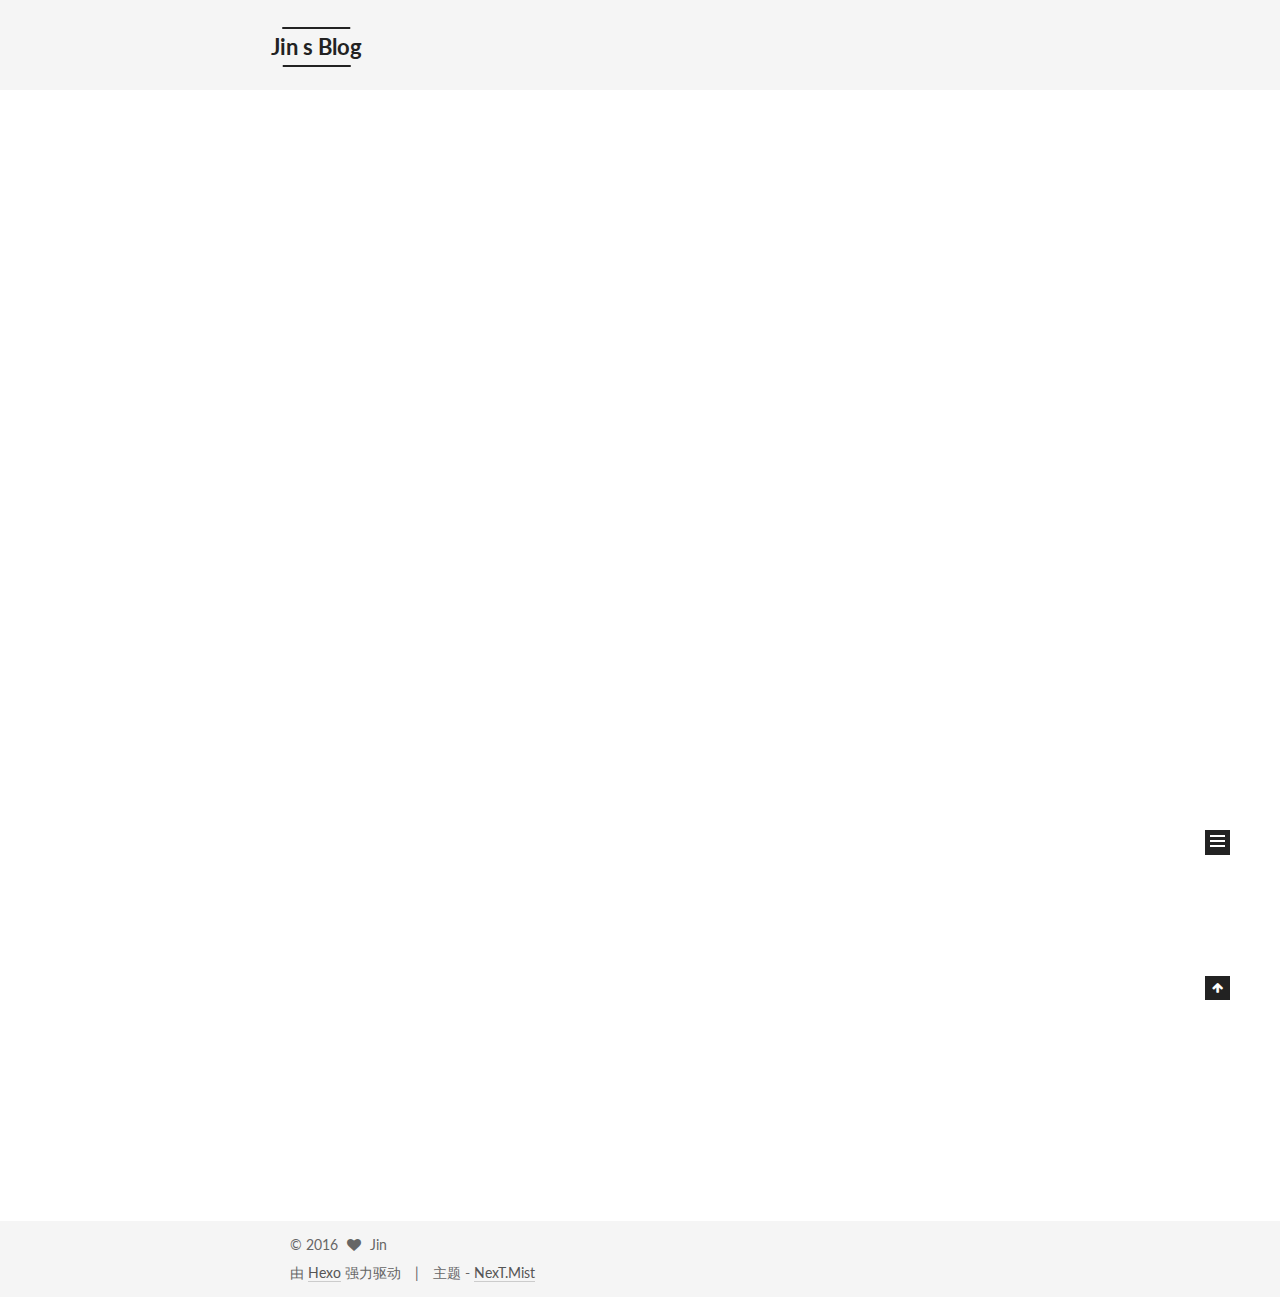
==== index.html @ 3ecad3b8 "Site updated: 2016-07-22 10:54:17" ====
<!doctype html>



  


<html class="theme-next mist use-motion">
<head>
  <meta charset="UTF-8"/>
<meta http-equiv="X-UA-Compatible" content="IE=edge,chrome=1" />
<meta name="viewport" content="width=device-width, initial-scale=1, maximum-scale=1"/>



<meta http-equiv="Cache-Control" content="no-transform" />
<meta http-equiv="Cache-Control" content="no-siteapp" />












  
  
  <link href="/vendors/fancybox/source/jquery.fancybox.css?v=2.1.5" rel="stylesheet" type="text/css" />




  
  
  
  

  
    
    
  

  

  

  

  

  
    
    
    <link href="//fonts.googleapis.com/css?family=Lato:300,300italic,400,400italic,700,700italic&subset=latin,latin-ext" rel="stylesheet" type="text/css">
  






<link href="/vendors/font-awesome/css/font-awesome.min.css?v=4.4.0" rel="stylesheet" type="text/css" />

<link href="/css/main.css?v=5.0.1" rel="stylesheet" type="text/css" />


  <meta name="keywords" content="Hexo, NexT" />








  <link rel="shortcut icon" type="image/x-icon" href="/favicon.ico?v=5.0.1" />






<meta name="description" content="someday someone was gonna have to take a stand. someday someone was gonna have to say enough!">
<meta property="og:type" content="website">
<meta property="og:title" content="Jin s Blog">
<meta property="og:url" content="http://yoursite.com/index.html">
<meta property="og:site_name" content="Jin s Blog">
<meta property="og:description" content="someday someone was gonna have to take a stand. someday someone was gonna have to say enough!">
<meta name="twitter:card" content="summary">
<meta name="twitter:title" content="Jin s Blog">
<meta name="twitter:description" content="someday someone was gonna have to take a stand. someday someone was gonna have to say enough!">



<script type="text/javascript" id="hexo.configuration">
  var NexT = window.NexT || {};
  var CONFIG = {
    scheme: 'Mist',
    sidebar: {"position":"left","display":"always"},
    fancybox: true,
    motion: true,
    duoshuo: {
      userId: 0,
      author: '博主'
    }
  };
</script>




  <link rel="canonical" href="http://yoursite.com/"/>

  <title> Jin s Blog </title>
</head>

<body itemscope itemtype="http://schema.org/WebPage" lang="zh-Hans">

  










  
  
    
  

  <div class="container one-collumn sidebar-position-left 
   page-home 
 ">
    <div class="headband"></div>

    <header id="header" class="header" itemscope itemtype="http://schema.org/WPHeader">
      <div class="header-inner"><div class="site-meta ">
  

  <div class="custom-logo-site-title">
    <a href="/"  class="brand" rel="start">
      <span class="logo-line-before"><i></i></span>
      <span class="site-title">Jin s Blog</span>
      <span class="logo-line-after"><i></i></span>
    </a>
  </div>
  <p class="site-subtitle">a front-end developer</p>
</div>

<div class="site-nav-toggle">
  <button>
    <span class="btn-bar"></span>
    <span class="btn-bar"></span>
    <span class="btn-bar"></span>
  </button>
</div>

<nav class="site-nav">
  

  
    <ul id="menu" class="menu">
      
        
        <li class="menu-item menu-item-home">
          <a href="/" rel="section">
            
              <i class="menu-item-icon fa fa-fw fa-home"></i> <br />
            
            首页
          </a>
        </li>
      
        
        <li class="menu-item menu-item-archives">
          <a href="/archives" rel="section">
            
              <i class="menu-item-icon fa fa-fw fa-archive"></i> <br />
            
            归档
          </a>
        </li>
      
        
        <li class="menu-item menu-item-tags">
          <a href="/tags" rel="section">
            
              <i class="menu-item-icon fa fa-fw fa-tags"></i> <br />
            
            标签
          </a>
        </li>
      

      
    </ul>
  

  
</nav>

 </div>
    </header>

    <main id="main" class="main">
      <div class="main-inner">
        <div class="content-wrap">
          <div id="content" class="content">
            
  <section id="posts" class="posts-expand">
    
      

  
  

  
  
  

  <article class="post post-type-normal " itemscope itemtype="http://schema.org/Article">

    
      <header class="post-header">

        
        
          <h1 class="post-title" itemprop="name headline">
            
            
              
                
                <a class="post-title-link" href="/2016/07/21/hello-world/" itemprop="url">
                  Hello World
                </a>
              
            
          </h1>
        

        <div class="post-meta">
          <span class="post-time">
            <span class="post-meta-item-icon">
              <i class="fa fa-calendar-o"></i>
            </span>
            <span class="post-meta-item-text">发表于</span>
            <time itemprop="dateCreated" datetime="2016-07-21T17:19:19+08:00" content="2016-07-21">
              2016-07-21
            </time>
          </span>

          

          
            
          

          

          
          

          
        </div>
      </header>
    


    <div class="post-body" itemprop="articleBody">

      
      

      
        
          
            <p>Welcome to <a href="https://hexo.io/" target="_blank" rel="external">Hexo</a>! This is your very first post. Check <a href="https://hexo.io/docs/" target="_blank" rel="external">documentation</a> for more info. If you get any problems when using Hexo, you can find the answer in <a href="https://hexo.io/docs/troubleshooting.html" target="_blank" rel="external">troubleshooting</a> or you can ask me on <a href="https://github.com/hexojs/hexo/issues" target="_blank" rel="external">GitHub</a>.</p>
<h2 id="Quick-Start"><a href="#Quick-Start" class="headerlink" title="Quick Start"></a>Quick Start</h2><h3 id="Create-a-new-post"><a href="#Create-a-new-post" class="headerlink" title="Create a new post"></a>Create a new post</h3><figure class="highlight bash"><table><tr><td class="gutter"><pre><div class="line">1</div></pre></td><td class="code"><pre><div class="line">$ hexo new <span class="string">"My New Post"</span></div></pre></td></tr></table></figure>
<p>More info: <a href="https://hexo.io/docs/writing.html" target="_blank" rel="external">Writing</a></p>
<h3 id="Run-server"><a href="#Run-server" class="headerlink" title="Run server"></a>Run server</h3><figure class="highlight bash"><table><tr><td class="gutter"><pre><div class="line">1</div></pre></td><td class="code"><pre><div class="line">$ hexo server</div></pre></td></tr></table></figure>
<p>More info: <a href="https://hexo.io/docs/server.html" target="_blank" rel="external">Server</a></p>
<h3 id="Generate-static-files"><a href="#Generate-static-files" class="headerlink" title="Generate static files"></a>Generate static files</h3><figure class="highlight bash"><table><tr><td class="gutter"><pre><div class="line">1</div></pre></td><td class="code"><pre><div class="line">$ hexo generate</div></pre></td></tr></table></figure>
<p>More info: <a href="https://hexo.io/docs/generating.html" target="_blank" rel="external">Generating</a></p>
<h3 id="Deploy-to-remote-sites"><a href="#Deploy-to-remote-sites" class="headerlink" title="Deploy to remote sites"></a>Deploy to remote sites</h3><figure class="highlight bash"><table><tr><td class="gutter"><pre><div class="line">1</div></pre></td><td class="code"><pre><div class="line">$ hexo deploy</div></pre></td></tr></table></figure>
<p>More info: <a href="https://hexo.io/docs/deployment.html" target="_blank" rel="external">Deployment</a></p>

          
        
      
    </div>

    <div>
      
    </div>

    <div>
      
    </div>

    <footer class="post-footer">
      

      

      
      
        <div class="post-eof"></div>
      
    </footer>
  </article>


    
  </section>

  


          </div>
          


          

        </div>
        
          
  
  <div class="sidebar-toggle">
    <div class="sidebar-toggle-line-wrap">
      <span class="sidebar-toggle-line sidebar-toggle-line-first"></span>
      <span class="sidebar-toggle-line sidebar-toggle-line-middle"></span>
      <span class="sidebar-toggle-line sidebar-toggle-line-last"></span>
    </div>
  </div>

  <aside id="sidebar" class="sidebar">
    <div class="sidebar-inner">

      

      

      <section class="site-overview sidebar-panel  sidebar-panel-active ">
        <div class="site-author motion-element" itemprop="author" itemscope itemtype="http://schema.org/Person">
          <img class="site-author-image" itemprop="image"
               src="/images/avatar.gif"
               alt="Jin" />
          <p class="site-author-name" itemprop="name">Jin</p>
          <p class="site-description motion-element" itemprop="description">someday someone was gonna have to take a stand. someday someone was gonna have to say enough!</p>
        </div>
        <nav class="site-state motion-element">
          <div class="site-state-item site-state-posts">
            <a href="/archives">
              <span class="site-state-item-count">1</span>
              <span class="site-state-item-name">日志</span>
            </a>
          </div>

          

          

        </nav>

        

        <div class="links-of-author motion-element">
          
        </div>

        
        

        
        

      </section>

      

    </div>
  </aside>


        
      </div>
    </main>

    <footer id="footer" class="footer">
      <div class="footer-inner">
        <div class="copyright" >
  
  &copy; 
  <span itemprop="copyrightYear">2016</span>
  <span class="with-love">
    <i class="fa fa-heart"></i>
  </span>
  <span class="author" itemprop="copyrightHolder">Jin</span>
</div>

<div class="powered-by">
  由 <a class="theme-link" href="http://hexo.io">Hexo</a> 强力驱动
</div>

<div class="theme-info">
  主题 -
  <a class="theme-link" href="https://github.com/iissnan/hexo-theme-next">
    NexT.Mist
  </a>
</div>

        

        
      </div>
    </footer>

    <div class="back-to-top">
      <i class="fa fa-arrow-up"></i>
    </div>
  </div>

  

<script type="text/javascript">
  if (Object.prototype.toString.call(window.Promise) !== '[object Function]') {
    window.Promise = null;
  }
</script>









  



  
  <script type="text/javascript" src="/vendors/jquery/index.js?v=2.1.3"></script>

  
  <script type="text/javascript" src="/vendors/fastclick/lib/fastclick.min.js?v=1.0.6"></script>

  
  <script type="text/javascript" src="/vendors/jquery_lazyload/jquery.lazyload.js?v=1.9.7"></script>

  
  <script type="text/javascript" src="/vendors/velocity/velocity.min.js?v=1.2.1"></script>

  
  <script type="text/javascript" src="/vendors/velocity/velocity.ui.min.js?v=1.2.1"></script>

  
  <script type="text/javascript" src="/vendors/fancybox/source/jquery.fancybox.pack.js?v=2.1.5"></script>


  


  <script type="text/javascript" src="/js/src/utils.js?v=5.0.1"></script>

  <script type="text/javascript" src="/js/src/motion.js?v=5.0.1"></script>



  
  

  

  


  <script type="text/javascript" src="/js/src/bootstrap.js?v=5.0.1"></script>



  



  




  
  

  

  

  

</body>
</html>
---- css/main.css ----
/* normalize.css v3.0.2 | MIT License | git.io/normalize */
html {
  font-family: sans-serif; /* 1 */
  -ms-text-size-adjust: 100%; /* 2 */
  -webkit-text-size-adjust: 100%; /* 2 */
}
body {
  margin: 0;
}
article,
aside,
details,
figcaption,
figure,
footer,
header,
hgroup,
main,
menu,
nav,
section,
summary {
  display: block;
}
audio,
canvas,
progress,
video {
  display: inline-block; /* 1 */
  vertical-align: baseline; /* 2 */
}
audio:not([controls]) {
  display: none;
  height: 0;
}
[hidden],
template {
  display: none;
}
a {
  background-color: transparent;
}
a:active,
a:hover {
  outline: 0;
}
abbr[title] {
  border-bottom: 1px dotted;
}
b,
strong {
  font-weight: bold;
}
dfn {
  font-style: italic;
}
h1 {
  font-size: 2em;
  margin: 0.67em 0;
}
mark {
  background: #ff0;
  color: #000;
}
small {
  font-size: 80%;
}
sub,
sup {
  font-size: 75%;
  line-height: 0;
  position: relative;
  vertical-align: baseline;
}
sup {
  top: -0.5em;
}
sub {
  bottom: -0.25em;
}
img {
  border: 0;
}
svg:not(:root) {
  overflow: hidden;
}
figure {
  margin: 1em 40px;
}
hr {
  -moz-box-sizing: content-box;
  box-sizing: content-box;
  height: 0;
}
pre {
  overflow: auto;
}
code,
kbd,
pre,
samp {
  font-family: monospace, monospace;
  font-size: 1em;
}
button,
input,
optgroup,
select,
textarea {
  color: inherit; /* 1 */
  font: inherit; /* 2 */
  margin: 0; /* 3 */
}
button {
  overflow: visible;
}
button,
select {
  text-transform: none;
}
button,
html input[type="button"],
input[type="reset"],
input[type="submit"] {
  -webkit-appearance: button; /* 2 */
  cursor: pointer; /* 3 */
}
button[disabled],
html input[disabled] {
  cursor: default;
}
button::-moz-focus-inner,
input::-moz-focus-inner {
  border: 0;
  padding: 0;
}
input {
  line-height: normal;
}
input[type="checkbox"],
input[type="radio"] {
  box-sizing: border-box; /* 1 */
  padding: 0; /* 2 */
}
input[type="number"]::-webkit-inner-spin-button,
input[type="number"]::-webkit-outer-spin-button {
  height: auto;
}
input[type="search"] {
  -webkit-appearance: textfield; /* 1 */
  -moz-box-sizing: content-box;
  -webkit-box-sizing: content-box; /* 2 */
  box-sizing: content-box;
}
input[type="search"]::-webkit-search-cancel-button,
input[type="search"]::-webkit-search-decoration {
  -webkit-appearance: none;
}
fieldset {
  border: 1px solid #c0c0c0;
  margin: 0 2px;
  padding: 0.35em 0.625em 0.75em;
}
legend {
  border: 0; /* 1 */
  padding: 0; /* 2 */
}
textarea {
  overflow: auto;
}
optgroup {
  font-weight: bold;
}
table {
  border-collapse: collapse;
  border-spacing: 0;
}
td,
th {
  padding: 0;
}
::selection {
  background: #262a30;
  color: #fff;
}
body {
  position: relative;
  font-family: 'Lato', "PingFang SC", "Microsoft YaHei", sans-serif;
  font-size: 14px;
  line-height: 2;
  color: #555;
  background: #fff;
}
@media (max-width: 767px) {
  body {
    padding-right: 0 !important;
  }
}
@media (min-width: 768px) and (max-width: 991px) {
  body {
    padding-right: 0 !important;
  }
}
@media (min-width: 1600px) {
  body {
    font-size: 16px;
  }
}
h1,
h2,
h3,
h4,
h5,
h6 {
  margin: 0;
  padding: 0;
  font-weight: bold;
  line-height: 1.5;
  font-family: 'Lato', "PingFang SC", "Microsoft YaHei", sans-serif;
}
h2,
h3,
h4,
h5,
h6 {
  margin: 20px 0 15px;
}
h1 {
  font-size: 24px;
}
@media (max-width: 767px) {
  h1 {
    font-size: 20px;
  }
}
h2 {
  font-size: 22px;
}
@media (max-width: 767px) {
  h2 {
    font-size: 18px;
  }
}
h3 {
  font-size: 20px;
}
@media (max-width: 767px) {
  h3 {
    font-size: 16px;
  }
}
h4 {
  font-size: 18px;
}
@media (max-width: 767px) {
  h4 {
    font-size: 14px;
  }
}
h5 {
  font-size: 16px;
}
@media (max-width: 767px) {
  h5 {
    font-size: 12px;
  }
}
h6 {
  font-size: 14px;
}
@media (max-width: 767px) {
  h6 {
    font-size: 10px;
  }
}
p {
  margin: 0 0 25px 0;
}
a {
  color: #555;
  text-decoration: none;
  border-bottom: 1px solid #999;
  word-wrap: break-word;
}
a:hover {
  color: #222;
  border-bottom-color: #222;
}
ul {
  list-style: none;
}
blockquote {
  margin: 0;
  padding: 0;
}
img {
  display: block;
  margin: auto;
  max-width: 100%;
  height: auto;
}
hr {
  margin: 40px 0;
  height: 3px;
  border: none;
  background-color: #ddd;
  background-image: repeating-linear-gradient(-45deg, #fff, #fff 4px, transparent 4px, transparent 8px);
}
blockquote {
  padding: 0 15px;
  color: #666;
  border-left: 4px solid #ddd;
}
blockquote cite::before {
  content: "-";
  padding: 0 5px;
}
dt {
  font-weight: 700;
}
dd {
  margin: 0;
  padding: 0;
}
.text-left {
  text-align: left;
}
.text-center {
  text-align: center;
}
.text-right {
  text-align: right;
}
.text-justify {
  text-align: justify;
}
.text-nowrap {
  white-space: nowrap;
}
.text-lowercase {
  text-transform: lowercase;
}
.text-uppercase {
  text-transform: uppercase;
}
.text-capitalize {
  text-transform: capitalize;
}
.center-block {
  display: block;
  margin-left: auto;
  margin-right: auto;
}
.clearfix:before,
.clearfix:after {
  content: " ";
  display: table;
}
.clearfix:after {
  clear: both;
}
.pullquote {
  width: 45%;
}
.pullquote.left {
  float: left;
  margin-left: 5px;
  margin-right: 10px;
}
.pullquote.right {
  float: right;
  margin-left: 10px;
  margin-right: 5px;
}
.affix.affix.affix {
  position: fixed;
}
.translation {
  margin-top: -20px;
  font-size: 14px;
  color: #999;
}
.scrollbar-measure {
  width: 100px;
  height: 100px;
  overflow: scroll;
  position: absolute;
  top: -9999px;
}
.use-motion .motion-element {
  opacity: 0;
}
#local-search-input {
  padding: 3px;
  border: none;
  text-indent: 14px;
  border-radius: 0;
  width: 140px;
  outline: none;
  border-bottom: 1px solid #999;
  background: inherit;
  opacity: 0.5;
}
#local-search-input:focus {
  opacity: 1;
}
.search-icon {
  position: absolute;
  top: 9px;
}
table {
  margin: 20px 0;
  width: 100%;
  border-collapse: collapse;
  border-spacing: 0;
  border: 1px solid #ddd;
  font-size: 14px;
  table-layout: fixed;
  word-wrap: break-all;
}
table>tbody>tr:nth-of-type(odd) {
  background-color: #f9f9f9;
}
table>tbody>tr:hover {
  background-color: #f5f5f5;
}
caption,
th,
td {
  padding: 8px;
  text-align: left;
  vertical-align: middle;
  font-weight: normal;
}
th,
td {
  border-bottom: 3px solid #ddd;
  border-right: 1px solid #eee;
}
th {
  padding-bottom: 10px;
  font-weight: 700;
}
td {
  border-bottom-width: 1px;
}
html,
body {
  height: 100%;
}
.container {
  position: relative;
  min-height: 100%;
}
.header-inner {
  margin: 0 auto;
  padding: 100px 0 70px;
  width: 700px;
}
@media (min-width: 1600px) {
  .container .header-inner {
    width: 900px;
  }
}
.main {
  padding-bottom: 150px;
}
.main-inner {
  margin: 0 auto;
  width: 700px;
}
@media (min-width: 1600px) {
  .container .main-inner {
    width: 900px;
  }
}
.footer {
  position: absolute;
  left: 0;
  bottom: 0;
  width: 100%;
  min-height: 50px;
}
.footer-inner {
  box-sizing: border-box;
  margin: 20px auto;
  width: 700px;
}
@media (min-width: 1600px) {
  .container .footer-inner {
    width: 900px;
  }
}
pre,
.highlight {
  overflow: auto;
  margin: 20px 0;
  padding: 15px;
  font-size: 13px;
  color: #4d4d4c;
  background: #f7f7f7;
  line-height: 1.6;
}
pre,
code {
  font-family: consolas, Menlo, "PingFang SC", "Microsoft YaHei", monospace;
}
code {
  padding: 2px 4px;
  word-break: break-all;
  color: #555;
  background: #eee;
  border-radius: 4px;
  font-size: 13px;
}
pre code {
  padding: 0;
  color: #4d4d4c;
  background: none;
  text-shadow: none;
}
.highlight pre {
  border: none;
  margin: 0;
  padding: 1px;
}
.highlight table {
  margin: 0;
  width: auto;
  border: none;
}
.highlight td {
  border: none;
  padding: 0;
}
.highlight figcaption {
  font-size: 1em;
  color: #4d4d4c;
  line-height: 1em;
  margin-bottom: 1em;
}
.highlight figcaption:before,
.highlight figcaption:after {
  content: " ";
  display: table;
}
.highlight figcaption:after {
  clear: both;
}
.highlight figcaption a {
  float: right;
  color: #4d4d4c;
}
.highlight figcaption a:hover {
  border-bottom-color: #4d4d4c;
}
.highlight .gutter pre {
  color: #666;
  text-align: right;
  padding-right: 20px;
}
.highlight .line {
  height: 20px;
}
.gist table {
  width: auto;
}
.gist table td {
  border: none;
}
pre .comment {
  color: #8e908c;
}
pre .variable,
pre .attribute,
pre .tag,
pre .regexp,
pre .ruby .constant,
pre .xml .tag .title,
pre .xml .pi,
pre .xml .doctype,
pre .html .doctype,
pre .css .id,
pre .css .class,
pre .css .pseudo {
  color: #c82829;
}
pre .number,
pre .preprocessor,
pre .built_in,
pre .literal,
pre .params,
pre .constant,
pre .command {
  color: #f5871f;
}
pre .ruby .class .title,
pre .css .rules .attribute,
pre .string,
pre .value,
pre .inheritance,
pre .header,
pre .ruby .symbol,
pre .xml .cdata,
pre .special,
pre .number,
pre .formula {
  color: #718c00;
}
pre .title,
pre .css .hexcolor {
  color: #3e999f;
}
pre .function,
pre .python .decorator,
pre .python .title,
pre .ruby .function .title,
pre .ruby .title .keyword,
pre .perl .sub,
pre .javascript .title,
pre .coffeescript .title {
  color: #4271ae;
}
pre .keyword,
pre .javascript .function {
  color: #8959a8;
}
.full-image.full-image.full-image {
  border: none;
  max-width: 100%;
  width: auto;
  margin: 20px auto;
}
@media (min-width: 992px) {
  .full-image.full-image.full-image {
    max-width: none;
    width: 126%;
    margin: 0 -13%;
  }
}
.blockquote-center,
.page-home .post-type-quote blockquote,
.page-post-detail .post-type-quote blockquote {
  position: relative;
  margin: 40px 0;
  padding: 0;
  border-left: none;
  text-align: center;
}
.blockquote-center::before,
.page-home .post-type-quote blockquote::before,
.page-post-detail .post-type-quote blockquote::before,
.blockquote-center::after,
.page-home .post-type-quote blockquote::after,
.page-post-detail .post-type-quote blockquote::after {
  position: absolute;
  content: ' ';
  display: block;
  width: 100%;
  height: 24px;
  opacity: 0.2;
  background-repeat: no-repeat;
  background-position: 0 -6px;
  background-size: 22px 22px;
}
.blockquote-center::before,
.page-home .post-type-quote blockquote::before,
.page-post-detail .post-type-quote blockquote::before {
  top: -20px;
  background-image: url("../images/quote-l.svg");
  border-top: 1px solid #ccc;
}
.blockquote-center::after,
.page-home .post-type-quote blockquote::after,
.page-post-detail .post-type-quote blockquote::after {
  bottom: -20px;
  background-image: url("../images/quote-r.svg");
  border-bottom: 1px solid #ccc;
  background-position: 100% 8px;
}
.blockquote-center p,
.page-home .post-type-quote blockquote p,
.page-post-detail .post-type-quote blockquote p,
.blockquote-center div,
.page-home .post-type-quote blockquote div,
.page-post-detail .post-type-quote blockquote div {
  text-align: center;
}
.post .post-body .group-picture img {
  box-sizing: border-box;
  padding: 0 3px;
  border: none;
}
.post .group-picture-row {
  overflow: hidden;
  margin-top: 6px;
}
.post .group-picture-row:first-child {
  margin-top: 0;
}
.post .group-picture-column {
  float: left;
}
.page-post-detail .post-body .group-picture-column {
  float: none;
  margin-top: 10px;
  width: auto !important;
}
.page-post-detail .post-body .group-picture-column img {
  margin: 0 auto;
}
.page-archive .group-picture-container {
  overflow: hidden;
}
.page-archive .group-picture-row {
  float: left;
}
.page-archive .group-picture-row:first-child {
  margin-top: 6px;
}
.page-archive .group-picture-column {
  max-width: 150px;
  max-height: 150px;
}
.btn {
  display: inline-block;
  padding: 0 20px;
  font-size: 14px;
  color: #fff;
  background: #222;
  border: 2px solid #222;
  text-decoration: none;
  border-radius: 0;
  transition-property: background-color;
  transition-duration: 0.2s;
  transition-timing-function: ease-in-out;
  transition-delay: 0s;
}
.btn:hover,
.post-more-link .btn:hover {
  border-color: #222;
  color: #222;
  background: #fff;
}
.btn-bar {
  display: block;
  width: 22px;
  height: 2px;
  background: #555;
  border-radius: 1px;
}
.btn-bar+.btn-bar {
  margin-top: 4px;
}
.pagination {
  margin: 120px 0 40px;
  text-align: center;
  border-top: 1px solid #eee;
}
.page-number-basic,
.pagination .prev,
.pagination .next,
.pagination .page-number,
.pagination .space {
  display: inline-block;
  position: relative;
  top: -1px;
  margin: 0 10px;
  padding: 0 10px;
  line-height: 30px;
}
@media (max-width: 767px) {
  .page-number-basic,
  .pagination .prev,
  .pagination .next,
  .pagination .page-number,
  .pagination .space {
    margin: 0 5px;
  }
}
.pagination .prev,
.pagination .next,
.pagination .page-number {
  border-bottom: 0;
  border-top: 1px solid #eee;
  transition-property: border-color;
  transition-duration: 0.2s;
  transition-timing-function: ease-in-out;
  transition-delay: 0s;
}
.pagination .prev:hover,
.pagination .next:hover,
.pagination .page-number:hover {
  border-top-color: #222;
}
.pagination .space {
  padding: 0;
  margin: 0;
}
.pagination .prev {
  margin-left: 0;
}
.pagination .next {
  margin-right: 0;
}
.pagination .page-number.current {
  color: #fff;
  background: #ccc;
  border-top-color: #ccc;
}
@media (max-width: 767px) {
  .pagination {
    border-top: none;
  }
  .pagination .prev,
  .pagination .next,
  .pagination .page-number {
    margin-bottom: 10px;
    border-top: 0;
    border-bottom: 1px solid #eee;
  }
  .pagination .prev:hover,
  .pagination .next:hover,
  .pagination .page-number:hover {
    border-bottom-color: #222;
  }
}
.comments {
  margin: 60px 20px 0;
}
.tag-cloud {
  text-align: center;
}
.tag-cloud a {
  display: inline-block;
  margin: 10px;
}
.back-to-top {
  box-sizing: border-box;
  position: fixed;
  bottom: -100px;
  right: 50px;
  z-index: 1050;
  padding: 0 6px;
  width: 25px;
  background: #222;
  font-size: 12px;
  opacity: 1;
  color: #fff;
  cursor: pointer;
  text-align: center;
  -webkit-transform: translateZ(0);
  transition-property: bottom;
  transition-duration: 0.2s;
  transition-timing-function: ease-in-out;
  transition-delay: 0s;
}
@media (max-width: 767px) {
  .back-to-top {
    display: none;
  }
}
@media (min-width: 768px) and (max-width: 991px) {
  .back-to-top {
    display: none;
  }
}
.back-to-top.back-to-top-on {
  bottom: 19px;
}
.header {
  background: #fff;
}
.header-inner {
  position: relative;
}
.headband {
  height: 3px;
  background: #222;
}
.site-meta {
  margin: 0;
  text-align: left;
}
@media (max-width: 767px) {
  .site-meta {
    text-align: center;
  }
}
.brand {
  position: relative;
  display: inline-block;
  padding: 0 40px;
  color: #222;
  background: #222;
  border-bottom: none;
}
.brand:hover {
  color: #222;
}
.logo {
  display: inline-block;
  margin-right: 5px;
  line-height: 36px;
  vertical-align: top;
}
.site-title {
  display: inline-block;
  vertical-align: top;
  line-height: 36px;
  font-size: 20px;
  font-weight: normal;
  font-family: 'Lato', "PingFang SC", "Microsoft YaHei", sans-serif;
}
.site-subtitle {
  margin-top: 10px;
  font-size: 13px;
  color: #999;
}
.use-motion .brand {
  opacity: 0;
}
.use-motion .logo,
.use-motion .site-title,
.use-motion .site-subtitle {
  opacity: 0;
  position: relative;
  top: -10px;
}
.site-nav-toggle {
  display: none;
  position: absolute;
  top: 10px;
  left: 10px;
}
@media (max-width: 767px) {
  .site-nav-toggle {
    display: block;
  }
}
.site-nav-toggle button {
  margin-top: 2px;
  padding: 9px 10px;
  background: transparent;
  border: none;
}
@media (max-width: 767px) {
  .site-nav {
    display: none;
    margin: 0 -10px;
    padding: 0 10px;
    clear: both;
    border-top: 1px solid #ddd;
  }
}
@media (min-width: 768px) and (max-width: 991px) {
  .site-nav {
    display: block !important;
  }
}
@media (min-width: 992px) {
  .site-nav {
    display: block !important;
  }
}
.menu {
  margin-top: 20px;
  padding-left: 0;
  text-align: center;
}
.menu .menu-item {
  display: inline-block;
  margin: 0 10px;
}
@media screen and (max-width: 767px) {
  .menu .menu-item {
    margin-top: 10px;
  }
}
.menu .menu-item a {
  display: block;
  font-size: 13px;
  text-transform: capitalize;
  line-height: inherit;
  border-bottom: 1px solid transparent;
  transition-property: border-color;
  transition-duration: 0.2s;
  transition-timing-function: ease-in-out;
  transition-delay: 0s;
}
.menu .menu-item a:hover {
  border-bottom-color: #222;
}
.menu .menu-item .fa {
  margin-right: 5px;
}
.use-motion .menu-item {
  opacity: 0;
}
.post-body {
  font-family: 'Lato', "PingFang SC", "Microsoft YaHei", sans-serif;
}
@media (max-width: 767px) {
  .post-body {
    word-break: break-word;
  }
}
.post-body .fancybox img {
  display: block !important;
  margin: 0 auto;
  cursor: pointer;
  cursor: zoom-in;
  cursor: -webkit-zoom-in;
}
.post-body .image-caption,
.post-body .figure .caption {
  margin: 10px auto 15px;
  text-align: center;
  font-size: 14px;
  color: #999;
  font-weight: bold;
  line-height: 1;
}
.post-sticky-flag {
  display: inline-block;
  font-size: 16px;
  -ms-transform: rotate(30deg);
  -webkit-transform: rotate(30deg);
  -moz-transform: rotate(30deg);
  -ms-transform: rotate(30deg);
  -o-transform: rotate(30deg);
  transform: rotate(30deg);
}
.posts-expand {
  padding-top: 40px;
}
@media (max-width: 767px) {
  .posts-expand {
    margin: 0 20px;
  }
  .post-body pre,
  .post-body .highlight {
    padding: 10px;
  }
  .post-body pre .gutter pre,
  .post-body .highlight .gutter pre {
    padding-right: 10px;
  }
}
@media (min-width: 992px) {
  .posts-expand .post-body {
    text-align: justify;
  }
}
.posts-expand .post-body h2,
.posts-expand .post-body h3,
.posts-expand .post-body h4,
.posts-expand .post-body h5,
.posts-expand .post-body h6 {
  padding-top: 10px;
}
.posts-expand .post-body h2 .header-anchor,
.posts-expand .post-body h3 .header-anchor,
.posts-expand .post-body h4 .header-anchor,
.posts-expand .post-body h5 .header-anchor,
.posts-expand .post-body h6 .header-anchor {
  float: right;
  margin-left: 10px;
  color: #ccc;
  border-bottom-style: none;
  visibility: hidden;
}
.posts-expand .post-body h2 .header-anchor:hover,
.posts-expand .post-body h3 .header-anchor:hover,
.posts-expand .post-body h4 .header-anchor:hover,
.posts-expand .post-body h5 .header-anchor:hover,
.posts-expand .post-body h6 .header-anchor:hover {
  color: inherit;
}
.posts-expand .post-body h2:hover .header-anchor,
.posts-expand .post-body h3:hover .header-anchor,
.posts-expand .post-body h4:hover .header-anchor,
.posts-expand .post-body h5:hover .header-anchor,
.posts-expand .post-body h6:hover .header-anchor {
  visibility: visible;
}
.posts-expand .post-body ul li {
  list-style: circle;
}
.posts-expand .post-body img {
  box-sizing: border-box;
  margin: auto;
  padding: 3px;
  border: 1px solid #ddd;
}
.posts-expand .fancybox img {
  margin: 0 auto;
}
@media (max-width: 767px) {
  .posts-collapse {
    margin: 0 20px;
  }
  .posts-collapse .post-title,
  .posts-collapse .post-meta {
    display: block;
    width: auto;
    text-align: left;
  }
}
.posts-collapse {
  position: relative;
  z-index: 1010;
  margin-left: 0;
}
.posts-collapse::after {
  content: " ";
  position: absolute;
  top: 20px;
  left: 0;
  margin-left: -2px;
  width: 4px;
  height: 100%;
  background: #f5f5f5;
  z-index: -1;
}
@media (max-width: 767px) {
  .posts-collapse {
    margin: 0 20px;
  }
}
.posts-collapse .collection-title {
  position: relative;
  margin: 60px 0;
}
.posts-collapse .collection-title h2 {
  margin-left: 20px;
}
.posts-collapse .collection-title small {
  color: #bbb;
}
.posts-collapse .collection-title::before {
  content: " ";
  position: absolute;
  left: 0;
  top: 50%;
  margin-left: -4px;
  margin-top: -4px;
  width: 8px;
  height: 8px;
  background: #bbb;
  border-radius: 50%;
}
.posts-collapse .post {
  margin: 30px 0;
}
.posts-collapse .post-header {
  position: relative;
  transition-duration: 0.2s;
  transition-timing-function: ease-in-out;
  transition-delay: 0s;
  transition-property: border;
  border-bottom: 1px dashed #ccc;
}
.posts-collapse .post-header::before {
  content: " ";
  position: absolute;
  left: 0;
  top: 12px;
  width: 6px;
  height: 6px;
  margin-left: -4px;
  background: #bbb;
  border-radius: 50%;
  border: 1px solid #fff;
  transition-duration: 0.2s;
  transition-timing-function: ease-in-out;
  transition-delay: 0s;
  transition-property: background;
}
.posts-collapse .post-header:hover {
  border-bottom-color: #666;
}
.posts-collapse .post-header:hover::before {
  background: #222;
}
.posts-collapse .post-meta {
  position: absolute;
  font-size: 12px;
  left: 20px;
  top: 5px;
}
.posts-collapse .post-comments-count {
  display: none;
}
.posts-collapse .post-title {
  margin-left: 60px;
  font-size: 16px;
  font-weight: normal;
  line-height: inherit;
}
.posts-collapse .post-title::after {
  margin-left: 3px;
  opacity: 0.6;
}
.posts-collapse .post-title a {
  color: #666;
  border-bottom: none;
}
.page-home .post-type-quote .post-header,
.page-post-detail .post-type-quote .post-header,
.page-home .post-type-quote .post-tags,
.page-post-detail .post-type-quote .post-tags {
  display: none;
}
.posts-expand .post-title {
  font-size: 26px;
  text-align: center;
  word-break: break-word;
  font-weight: 400;
}
@media (max-width: 767px) {
  .posts-expand .post-title {
    font-size: 22px;
  }
}
.posts-expand .post-title-link {
  display: inline-block;
  position: relative;
  color: #555;
  border-bottom: none;
  line-height: 1.2;
  vertical-align: top;
}
.posts-expand .post-title-link::before {
  content: "";
  position: absolute;
  width: 100%;
  height: 2px;
  bottom: 0;
  left: 0;
  background-color: #000;
  visibility: hidden;
  -webkit-transform: scaleX(0);
  -moz-transform: scaleX(0);
  -ms-transform: scaleX(0);
  -o-transform: scaleX(0);
  transform: scaleX(0);
  transition-duration: 0.2s;
  transition-timing-function: ease-in-out;
  transition-delay: 0s;
}
.posts-expand .post-title-link:hover::before {
  visibility: visible;
  -webkit-transform: scaleX(1);
  -moz-transform: scaleX(1);
  -ms-transform: scaleX(1);
  -o-transform: scaleX(1);
  transform: scaleX(1);
}
.posts-expand .post-title-link .fa {
  font-size: 16px;
}
.posts-expand .post-meta {
  margin: 3px 0 60px 0;
  color: #999;
  font-family: 'Lato', "PingFang SC", "Microsoft YaHei", sans-serif;
  font-size: 12px;
  text-align: center;
}
.posts-expand .post-meta .post-category-list {
  display: inline-block;
  margin: 0;
  padding: 3px;
}
.posts-expand .post-meta .post-category-list-link {
  color: #999;
}
.post-meta-item-icon {
  display: none;
  margin-right: 3px;
}
@media (min-width: 768px) and (max-width: 991px) {
  .post-meta-item-icon {
    display: inline-block;
  }
}
@media (max-width: 767px) {
  .post-meta-item-icon {
    display: inline-block;
  }
}
@media (min-width: 768px) and (max-width: 991px) {
  .post-meta-item-text {
    display: none;
  }
}
@media (max-width: 767px) {
  .post-meta-item-text {
    display: none;
  }
}
@media (max-width: 767px) {
  .posts-expand .post-comments-count {
    display: none;
  }
}
.post-more-link {
  margin-top: 50px;
}
.post-more-link .btn {
  color: #555;
  font-size: 14px;
  background: transparent;
  border-radius: 0;
  line-height: 2;
}
.posts-expand .post-tags {
  margin-top: 40px;
  text-align: center;
}
.posts-expand .post-tags a {
  display: inline-block;
  margin-right: 10px;
  font-size: 13px;
}
.post-nav {
  overflow: hidden;
  margin-top: 60px;
  padding: 10px;
  white-space: nowrap;
  border-top: 1px solid #eee;
}
.post-nav-item {
  display: inline-block;
  width: 50%;
  white-space: normal;
}
.post-nav-item a {
  position: relative;
  display: inline-block;
  line-height: 25px;
  font-size: 14px;
  color: #555;
  border-bottom: none;
}
.post-nav-item a:hover {
  color: #222;
  border-bottom: none;
}
.post-nav-item a:active {
  top: 2px;
}
.post-nav-item a i {
  font-size: 12px;
}
.post-nav-prev {
  text-align: right;
}
.posts-expand .post-eof {
  display: block;
  margin: 80px auto 60px;
  width: 8%;
  height: 1px;
  background: #ccc;
  text-align: center;
}
.post:last-child .post-eof.post-eof.post-eof {
  display: none;
}
.post-gallery {
  display: table;
  table-layout: fixed;
  width: 100%;
  border-collapse: separate;
}
.post-gallery-row {
  display: table-row;
}
.post-gallery .post-gallery-img {
  display: table-cell;
  text-align: center;
  vertical-align: middle;
  border: none;
}
.post-gallery .post-gallery-img img {
  max-width: 100%;
  max-height: 100%;
  border: none;
}
.fancybox-close,
.fancybox-close:hover {
  border: none;
}
.sidebar {
  position: fixed;
  right: 0;
  top: 0;
  bottom: 0;
  width: 0;
  z-index: 1040;
  box-shadow: inset 0 2px 6px #000;
  background: #222;
  -webkit-transform: translateZ(0);
}
.sidebar a {
  color: #999;
  border-bottom-color: #555;
}
.sidebar a:hover {
  color: #eee;
}
@media (min-width: 768px) and (max-width: 991px) {
  .sidebar {
    display: none !important;
  }
}
@media (max-width: 767px) {
  .sidebar {
    display: none !important;
  }
}
.sidebar-inner {
  position: relative;
  padding: 20px 10px;
  color: #999;
  text-align: center;
}
.sidebar-toggle {
  position: fixed;
  right: 50px;
  bottom: 45px;
  width: 15px;
  height: 15px;
  padding: 5px;
  background: #222;
  line-height: 0;
  z-index: 1050;
  cursor: pointer;
  -webkit-transform: translateZ(0);
}
@media (min-width: 768px) and (max-width: 991px) {
  .sidebar-toggle {
    display: none;
  }
}
@media (max-width: 767px) {
  .sidebar-toggle {
    display: none;
  }
}
.sidebar-toggle-line {
  position: relative;
  display: inline-block;
  vertical-align: top;
  height: 2px;
  width: 100%;
  background: #fff;
  margin-top: 3px;
}
.sidebar-toggle-line:first-child {
  margin-top: 0;
}
.site-author-image {
  display: block;
  margin: 0 auto;
  padding: 2px;
  max-width: 96px;
  height: auto;
  border: 2px solid #333;
}
.site-author-name {
  margin: 5px 0 0;
  text-align: center;
  color: #f5f5f5;
  font-weight: normal;
}
.site-description {
  margin-top: 5px;
  text-align: center;
  font-size: 14px;
  color: #999;
}
.site-state {
  overflow: hidden;
  line-height: 1.4;
  white-space: nowrap;
  text-align: center;
}
.site-state-item {
  display: inline-block;
  padding: 0 15px;
  border-left: 1px solid #333;
}
.site-state-item:first-child {
  border-left: none;
}
.site-state-item a {
  border-bottom: none;
}
.site-state-item-count {
  display: block;
  text-align: center;
  color: inherit;
  font-weight: 600;
  font-size: 18px;
}
.site-state-item-name {
  font-size: 13px;
  color: inherit;
}
.feed-link {
  margin-top: 20px;
}
.feed-link a {
  display: inline-block;
  padding: 0 15px;
  color: #fc6423;
  border: 1px solid #fc6423;
  border-radius: 4px;
}
.feed-link a i {
  color: #fc6423;
  font-size: 14px;
}
.feed-link a:hover {
  color: #fff;
  background: #fc6423;
}
.feed-link a:hover i {
  color: #fff;
}
.links-of-author {
  margin-top: 20px;
}
.links-of-author a {
  display: inline-block;
  vertical-align: middle;
  margin-right: 10px;
  margin-bottom: 10px;
  border-bottom-color: #555;
  font-size: 13px;
}
.links-of-author a:before {
  display: inline-block;
  vertical-align: middle;
  margin-right: 3px;
  content: " ";
  width: 4px;
  height: 4px;
  border-radius: 50%;
  background: #ffb349;
}
.links-of-blogroll {
  font-size: 13px;
}
.links-of-blogroll-title {
  margin-top: 20px;
  font-size: 14px;
  font-weight: 600;
}
.links-of-blogroll-list {
  margin: 0;
  padding: 0;
}
.links-of-blogroll-item {
  padding: 2px 10px;
}
.sidebar-nav {
  margin: 0 0 20px;
  padding-left: 0;
}
.sidebar-nav li {
  display: inline-block;
  cursor: pointer;
  border-bottom: 1px solid transparent;
  font-size: 14px;
  color: #555;
}
.sidebar-nav li:hover {
  color: #f5f5f5;
}
.page-post-detail .sidebar-nav-toc {
  padding: 0 5px;
}
.page-post-detail .sidebar-nav-overview {
  margin-left: 10px;
}
.sidebar-nav .sidebar-nav-active {
  color: #87daff;
  border-bottom-color: #87daff;
}
.sidebar-nav .sidebar-nav-active:hover {
  color: #87daff;
}
.sidebar-panel {
  display: none;
}
.sidebar-panel-active {
  display: block;
}
.post-toc-empty {
  font-size: 14px;
  color: #666;
}
.post-toc-wrap {
  overflow: hidden;
}
.post-toc {
  overflow: auto;
}
.post-toc ol {
  margin: 0;
  padding: 0 2px 5px 10px;
  text-align: left;
  list-style: none;
  font-size: 14px;
}
.post-toc ol > ol {
  padding-left: 0;
}
.post-toc ol a {
  transition-duration: 0.2s;
  transition-timing-function: ease-in-out;
  transition-delay: 0s;
  transition-property: all;
  color: #999;
  border-bottom-color: #555;
}
.post-toc ol a:hover {
  color: #ccc;
  border-bottom-color: #ccc;
}
.post-toc .nav-item {
  overflow: hidden;
  text-overflow: ellipsis;
  white-space: nowrap;
  line-height: 1.8;
}
.post-toc .nav .nav-child {
  display: none;
}
.post-toc .nav .active > .nav-child {
  display: block;
}
.post-toc .nav .active-current > .nav-child {
  display: block;
}
.post-toc .nav .active-current > .nav-child > .nav-item {
  display: block;
}
.post-toc .nav .active > a {
  color: #87daff;
  border-bottom-color: #87daff;
}
.post-toc .nav .active-current > a {
  color: #87daff;
}
.post-toc .nav .active-current > a:hover {
  color: #87daff;
}
.footer {
  font-size: 14px;
  color: #999;
}
.footer img {
  border: none;
}
.footer-inner {
  text-align: center;
}
.with-love {
  display: inline-block;
  margin: 0 5px;
}
.powered-by,
.theme-info {
  display: inline-block;
}
.powered-by {
  margin-right: 10px;
}
.powered-by::after {
  content: "|";
  padding-left: 10px;
}
.cc-license {
  margin-top: 10px;
  text-align: center;
}
.cc-license .cc-opacity {
  opacity: 0.7;
  border-bottom: none;
}
.cc-license .cc-opacity:hover {
  opacity: 0.9;
}
.cc-license img {
  display: inline-block;
}
.theme-next #ds-thread #ds-reset {
  color: #555;
}
.theme-next #ds-thread #ds-reset .ds-replybox {
  margin-bottom: 30px;
}
.theme-next #ds-thread #ds-reset .ds-replybox .ds-avatar,
.theme-next #ds-reset .ds-avatar img {
  box-shadow: none;
}
.theme-next #ds-thread #ds-reset .ds-textarea-wrapper {
  border-color: #c7d4e1;
  background: none;
  border-top-right-radius: 3px;
  border-top-left-radius: 3px;
}
.theme-next #ds-thread #ds-reset .ds-textarea-wrapper textarea {
  height: 60px;
}
.theme-next #ds-reset .ds-rounded-top {
  border-radius: 0;
}
.theme-next #ds-thread #ds-reset .ds-post-toolbar {
  box-sizing: border-box;
  border: 1px solid #c7d4e1;
  background: #f6f8fa;
}
.theme-next #ds-thread #ds-reset .ds-post-options {
  height: 40px;
  border: none;
  background: none;
}
.theme-next #ds-thread #ds-reset .ds-toolbar-buttons {
  top: 11px;
}
.theme-next #ds-thread #ds-reset .ds-sync {
  top: 5px;
}
.theme-next #ds-thread #ds-reset .ds-post-button {
  top: 4px;
  right: 5px;
  width: 90px;
  height: 30px;
  border: 1px solid #c5ced7;
  border-radius: 3px;
  background-image: linear-gradient(#fbfbfc, #f5f7f9);
  color: #60676d;
}
.theme-next #ds-thread #ds-reset .ds-post-button:hover {
  background-position: 0 -30px;
  color: #60676d;
}
.theme-next #ds-thread #ds-reset .ds-comments-info {
  padding: 10px 0;
}
.theme-next #ds-thread #ds-reset .ds-sort {
  display: none;
}
.theme-next #ds-thread #ds-reset li.ds-tab a.ds-current {
  border: none;
  background: #f6f8fa;
  color: #60676d;
}
.theme-next #ds-thread #ds-reset li.ds-tab a.ds-current:hover {
  background-color: #e9f0f7;
  color: #60676d;
}
.theme-next #ds-thread #ds-reset li.ds-tab a {
  border-radius: 2px;
  padding: 5px;
}
.theme-next #ds-thread #ds-reset .ds-login-buttons p {
  color: #999;
  line-height: 36px;
}
.theme-next #ds-thread #ds-reset .ds-login-buttons .ds-service-list li {
  height: 28px;
}
.theme-next #ds-thread #ds-reset .ds-service-list a {
  background: none;
  padding: 5px;
  border: 1px solid;
  border-radius: 3px;
  text-align: center;
}
.theme-next #ds-thread #ds-reset .ds-service-list a:hover {
  color: #fff;
  background: #666;
}
.theme-next #ds-thread #ds-reset .ds-service-list .ds-weibo {
  color: #fc9b00;
  border-color: #fc9b00;
}
.theme-next #ds-thread #ds-reset .ds-service-list .ds-weibo:hover {
  background: #fc9b00;
}
.theme-next #ds-thread #ds-reset .ds-service-list .ds-qq {
  color: #60a3ec;
  border-color: #60a3ec;
}
.theme-next #ds-thread #ds-reset .ds-service-list .ds-qq:hover {
  background: #60a3ec;
}
.theme-next #ds-thread #ds-reset .ds-service-list .ds-renren {
  color: #2e7ac4;
  border-color: #2e7ac4;
}
.theme-next #ds-thread #ds-reset .ds-service-list .ds-renren:hover {
  background: #2e7ac4;
}
.theme-next #ds-thread #ds-reset .ds-service-list .ds-douban {
  color: #37994c;
  border-color: #37994c;
}
.theme-next #ds-thread #ds-reset .ds-service-list .ds-douban:hover {
  background: #37994c;
}
.theme-next #ds-thread #ds-reset .ds-service-list .ds-kaixin {
  color: #fef20d;
  border-color: #fef20d;
}
.theme-next #ds-thread #ds-reset .ds-service-list .ds-kaixin:hover {
  background: #fef20d;
}
.theme-next #ds-thread #ds-reset .ds-service-list .ds-netease {
  color: #f00;
  border-color: #f00;
}
.theme-next #ds-thread #ds-reset .ds-service-list .ds-netease:hover {
  background: #f00;
}
.theme-next #ds-thread #ds-reset .ds-service-list .ds-sohu {
  color: #ffcb05;
  border-color: #ffcb05;
}
.theme-next #ds-thread #ds-reset .ds-service-list .ds-sohu:hover {
  background: #ffcb05;
}
.theme-next #ds-thread #ds-reset .ds-service-list .ds-baidu {
  color: #2831e0;
  border-color: #2831e0;
}
.theme-next #ds-thread #ds-reset .ds-service-list .ds-baidu:hover {
  background: #2831e0;
}
.theme-next #ds-thread #ds-reset .ds-service-list .ds-google {
  color: #166bec;
  border-color: #166bec;
}
.theme-next #ds-thread #ds-reset .ds-service-list .ds-google:hover {
  background: #166bec;
}
.theme-next #ds-thread #ds-reset .ds-service-list .ds-weixin {
  color: #00ce0d;
  border-color: #00ce0d;
}
.theme-next #ds-thread #ds-reset .ds-service-list .ds-weixin:hover {
  background: #00ce0d;
}
.theme-next #ds-thread #ds-reset .ds-service-list .ds-more-services {
  border: none;
}
.theme-next #ds-thread #ds-reset .ds-service-list .ds-more-services:hover {
  background: none;
}
.theme-next #ds-reset .duoshuo-ua-admin {
  display: inline-block;
  color: #f00;
}
.theme-next #ds-reset .duoshuo-ua-platform,
.theme-next #ds-reset .duoshuo-ua-browser {
  color: #ccc;
}
.theme-next #ds-reset .duoshuo-ua-platform .fa,
.theme-next #ds-reset .duoshuo-ua-browser .fa {
  display: inline-block;
  margin-right: 3px;
}
.theme-next #ds-reset .duoshuo-ua-separator {
  display: inline-block;
  margin-left: 5px;
}
.theme-next .this_ua {
  background-color: #ccc !important;
  border-radius: 4px;
  padding: 0 5px !important;
  margin: 1px 1px !important;
  border: 1px solid #bbb !important;
  color: #fff;
  display: inline-block !important;
}
.theme-next .this_ua.admin {
  background-color: #d9534f !important;
  border-color: #d9534f !important;
}
.theme-next .this_ua.platform.iOS,
.theme-next .this_ua.platform.Mac,
.theme-next .this_ua.platform.Windows {
  background-color: #39b3d7 !important;
  border-color: #46b8da !important;
}
.theme-next .this_ua.platform.Linux {
  background-color: #3a3a3a !important;
  border-color: #1f1f1f !important;
}
.theme-next .this_ua.platform.Android {
  background-color: #00c47d !important;
  border-color: #01b171 !important;
}
.theme-next .this_ua.browser.Mobile,
.theme-next .this_ua.browser.Chrome {
  background-color: #5cb85c !important;
  border-color: #4cae4c !important;
}
.theme-next .this_ua.browser.Firefox {
  background-color: #f0ad4e !important;
  border-color: #eea236 !important;
}
.theme-next .this_ua.browser.Maxthon,
.theme-next .this_ua.browser.IE {
  background-color: #428bca !important;
  border-color: #357ebd !important;
}
.theme-next .this_ua.browser.baidu,
.theme-next .this_ua.browser.UCBrowser,
.theme-next .this_ua.browser.Opera {
  background-color: #d9534f !important;
  border-color: #d43f3a !important;
}
.theme-next .this_ua.browser.Android,
.theme-next .this_ua.browser.QQBrowser {
  background-color: #78ace9 !important;
  border-color: #4cae4c !important;
}
.post-spread {
  margin-top: 20px;
  text-align: center;
}
.jiathis_style {
  display: inline-block;
}
.jiathis_style a {
  border: none;
}
.post-spread {
  margin-top: 20px;
  text-align: center;
}
.bdshare-slide-button-box a {
  border: none;
}
.bdsharebuttonbox {
  display: inline-block;
}
.bdsharebuttonbox a {
  border: none;
}
ul.search-result-list {
  padding-left: 0px;
  margin: 0px 5px 0px 8px;
}
p.search-result {
  border-bottom: 1px dashed #ccc;
  padding: 5px 0;
}
a.search-result-title {
  font-weight: bold;
}
a.search-result {
  border-bottom: transparent;
  display: block;
  white-space: nowrap;
  overflow: hidden;
  text-overflow: ellipsis;
}
.search-keyword {
  border-bottom: 1px dashed #4088b8;
  font-weight: bold;
}
#local-search-result {
  height: 90%;
  overflow: auto;
}
.popup {
  display: none;
  position: fixed;
  top: 10%;
  left: 50%;
  width: 700px;
  height: 80%;
  margin-left: -350px;
  padding: 3px 0 0 10px;
  background: #fff;
  color: #333;
  z-index: 9999;
  border-radius: 5px;
}
@media (max-width: 767px) {
  .popup {
    padding: 3px;
    top: 0;
    left: 0;
    margin: 0;
    width: 100%;
    height: 100%;
    border-radius: 0px;
  }
}
.popoverlay {
  position: fixed;
  width: 100%;
  height: 100%;
  top: 0px;
  left: 0px;
  z-index: 2080;
  background-color: rgba(0,0,0,0.3);
}
#local-search-input {
  margin-bottom: 10px;
  width: 50%;
}
.popup-btn-close {
  position: absolute;
  top: 6px;
  right: 14px;
  color: #4ebd79;
  font-size: 14px;
  font-weight: bold;
  text-transform: uppercase;
  cursor: pointer;
}
#no-result {
  position: absolute;
  left: 44%;
  top: 42%;
  color: #ccc;
}
.site-uv,
.site-pv,
.page-pv {
  display: inline-block;
}
.site-uv .busuanzi-value,
.site-pv .busuanzi-value,
.page-pv .busuanzi-value {
  margin: 0 5px;
}
.site-uv {
  margin-right: 10px;
}
.site-uv::after {
  content: "|";
  padding-left: 10px;
}
.use-motion .post {
  opacity: 0;
}
.page-archive .archive-page-counter {
  position: relative;
  top: 3px;
  left: 20px;
}
@media (max-width: 767px) {
  .page-archive .archive-page-counter {
    top: 5px;
  }
}
.page-archive .posts-collapse .archive-move-on {
  position: absolute;
  top: 11px;
  left: 0;
  margin-left: -6px;
  width: 10px;
  height: 10px;
  opacity: 0.5;
  background: #555;
  border: 1px solid #fff;
  border-radius: 50%;
}
.category-all-page .category-all-title {
  text-align: center;
}
.category-all-page .category-all {
  margin-top: 20px;
}
.category-all-page .category-list {
  margin: 0;
  padding: 0;
  list-style: none;
}
.category-all-page .category-list-item {
  margin: 5px 10px;
}
.category-all-page .category-list-count {
  color: #bbb;
}
.category-all-page .category-list-count:before {
  display: inline;
  content: " (";
}
.category-all-page .category-list-count:after {
  display: inline;
  content: ") ";
}
.category-all-page .category-list-child {
  padding-left: 10px;
}
.page-post-detail .sidebar-toggle-line {
  background: #87daff;
}
.page-post-detail .comments {
  overflow: hidden;
}
h1,
h2,
h3,
h4,
h5,
h6 {
  margin: 20px 0 10px;
}
p {
  margin: 0 0 25px 0;
}
a {
  border-bottom-color: #ccc;
}
hr {
  margin: 20px 0;
  height: 2px;
}
.main-inner {
  margin-top: 80px;
}
.header {
  background: #f5f5f5;
}
.header-inner {
  padding: 25px 0 20px;
}
.header-inner:before,
.header-inner:after {
  content: " ";
  display: table;
}
.header-inner:after {
  clear: both;
}
@media (max-width: 767px) {
  .header-inner {
    width: auto;
    margin-bottom: 50px;
    padding: 10px;
  }
}
.site-meta {
  float: left;
  margin-left: -20px;
  line-height: normal;
}
@media (max-width: 767px) {
  .site-meta {
    margin-left: 10px;
  }
}
.site-meta .brand {
  padding: 2px 1px;
  background: none;
}
@media (max-width: 767px) {
  .site-meta .brand {
    display: block;
  }
}
.site-meta .logo {
  display: none;
}
.site-meta .site-title {
  font-size: 22px;
  font-weight: bolder;
}
@media (max-width: 767px) {
  .site-meta .site-title {
    line-height: 34px;
  }
}
.logo-line-before,
.logo-line-after {
  display: block;
  overflow: hidden;
  margin: 0 auto;
  width: 75%;
}
@media (max-width: 767px) {
  .logo-line-before,
  .logo-line-after {
    display: none;
  }
}
.logo-line-before i,
.logo-line-after i {
  position: relative;
  display: block;
  height: 2px;
  background: #222;
}
@media (max-width: 767px) {
  .logo-line-before i,
  .logo-line-after i {
    height: 3px;
  }
}
.use-motion .logo-line-before i {
  left: -100%;
}
.use-motion .logo-line-after i {
  right: -100%;
}
.site-subtitle {
  display: none;
}
.site-nav-toggle {
  position: static;
  float: right;
}
.menu {
  float: right;
  margin: 8px 0 0 0;
}
@media (max-width: 767px) {
  .menu {
    margin: 20px 0 0 0;
    padding: 0;
  }
}
.menu br {
  display: none;
}
.menu .menu-item {
  margin: 0;
}
@media (max-width: 767px) {
  .menu .menu-item {
    display: block;
  }
}
.menu .menu-item a {
  padding: 0 10px;
  background: none;
  border: none;
  border-radius: 2px;
  transition-property: background;
}
@media (max-width: 767px) {
  .menu .menu-item a {
    text-align: left;
  }
}
.menu .menu-item a:hover {
  background: #e1e1e1;
}
.menu a::before {
  display: none;
}
@media (max-width: 767px) {
  .menu a::before {
    display: block;
  }
}
@media (max-width: 767px) {
  .menu {
    float: none;
  }
}
.site-search form {
  display: none;
}
.posts-expand {
  padding-top: 0;
}
.posts-expand .post-title,
.posts-expand .post-meta {
  text-align: left;
}
@media (max-width: 767px) {
  .posts-expand .post-title,
  .posts-expand .post-meta {
    text-align: center;
  }
}
.posts-expand .post-eof {
  display: none;
}
.posts-expand .post {
  margin-top: 120px;
}
.posts-expand .post:first-child {
  margin-top: 0;
}
.posts-expand .post-meta {
  margin-top: 5px;
  margin-bottom: 20px;
}
.posts-expand .post-title {
  position: relative;
  font-size: 26px;
  font-weight: 400;
}
@media (max-width: 767px) {
  .posts-expand .post-title {
    font-size: 20px;
  }
}
@media (min-width: 1600px) {
  .posts-expand .post-title {
    font-size: 26px;
  }
}
.posts-expand .post-title:hover:before {
  background: #222;
}
.posts-expand .post-body img {
  margin: 0;
}
.posts-expand .post-tags {
  text-align: left;
}
.posts-expand .post-tags a {
  padding: 1px 5px;
  background: #f5f5f5;
  border-bottom: none;
}
.posts-expand .post-tags a:hover {
  background: #ccc;
}
.posts-expand .post-nav {
  margin-top: 40px;
}
.post-more-link {
  margin-top: 20px;
  text-align: left;
}
.post-more-link a {
  padding: 0;
  font-size: 14px;
  color: #666;
  background: none;
  border: none;
  border-bottom: 2px solid #666;
  transition-property: border;
}
@media (max-width: 767px) {
  .post-more-link a {
    font-size: 12px;
  }
}
@media (min-width: 1600px) {
  .post-more-link a {
    font-size: 16px;
  }
}
.post-more-link a:hover {
  border-bottom-color: #222;
}
.links-of-blogroll-inline .links-of-blogroll-item {
  display: inline-block;
}
.btn {
  padding: 0 10px;
  border-width: 2px;
  border-radius: 0;
}
.headband {
  display: none;
}
.site-search {
  position: relative;
  float: right;
  margin-top: 5px;
  padding-top: 3px;
}
@media (max-width: 767px) {
  .site-search {
    float: none;
    padding: 0 10px;
  }
}
@media (max-width: 767px) {
  .container .main-inner {
    width: auto;
  }
}
.page-post-detail .post-title,
.page-post-detail .post-meta {
  text-align: center;
}
.page-post-detail .post-title:before {
  display: none;
}
.page-post-detail .post-meta {
  margin-bottom: 60px;
}
.pagination {
  margin: 120px 0 0;
  text-align: left;
}
@media (max-width: 767px) {
  .pagination {
    margin: 80px 10px 0;
    text-align: center;
  }
}
.footer {
  margin-top: 80px;
  padding: 10px 0;
  background: #f5f5f5;
  color: #666;
}
.footer-inner {
  margin: 0 auto;
  text-align: left;
}
@media (max-width: 767px) {
  .footer-inner {
    width: auto;
    text-align: center;
  }
}
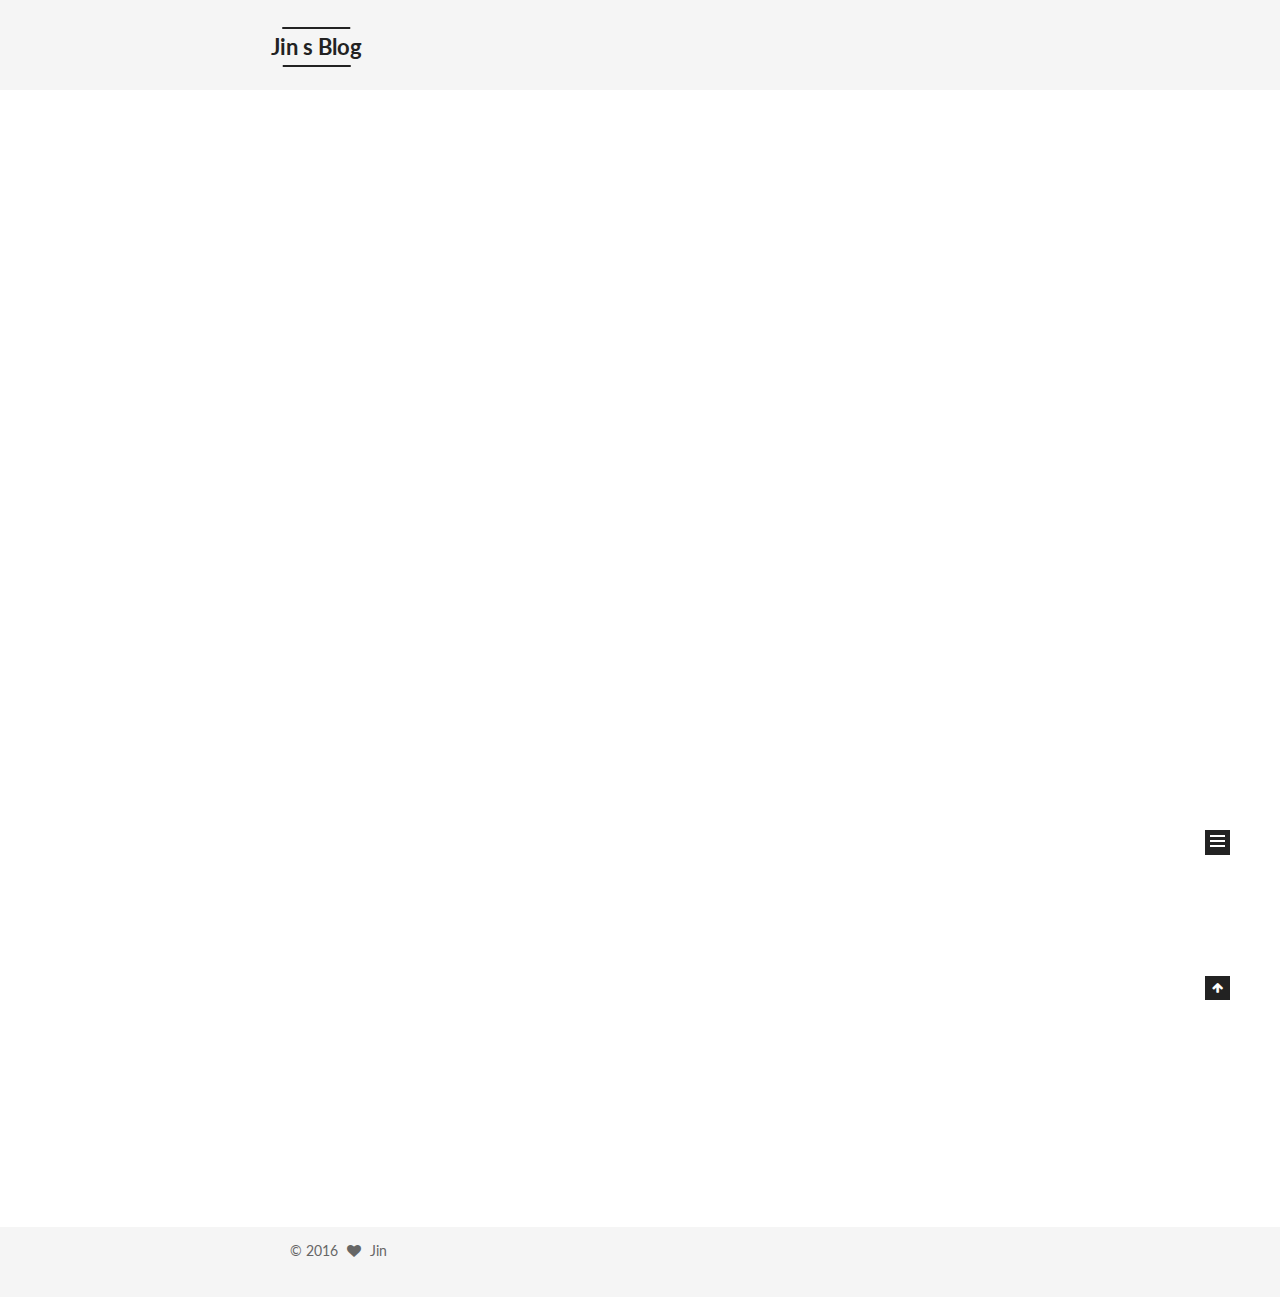
==== commit 5d79d00c: "Site updated: 2016-07-22 14:02:50" ====
--- a/index.html
+++ b/index.html
@@ -407,16 +407,7 @@
   <span class="author" itemprop="copyrightHolder">Jin</span>
 </div>
 
-<div class="powered-by">
-  由 <a class="theme-link" href="http://hexo.io">Hexo</a> 强力驱动
-</div>
-
-<div class="theme-info">
-  主题 -
-  <a class="theme-link" href="https://github.com/iissnan/hexo-theme-next">
-    NexT.Mist
-  </a>
-</div>
+
 
         
 
--- a/css/main.css
+++ b/css/main.css
@@ -1548,7 +1548,7 @@
   width: 4px;
   height: 4px;
   border-radius: 50%;
-  background: #ffb349;
+  background: #ff5e42;
 }
 .links-of-blogroll {
   font-size: 13px;
